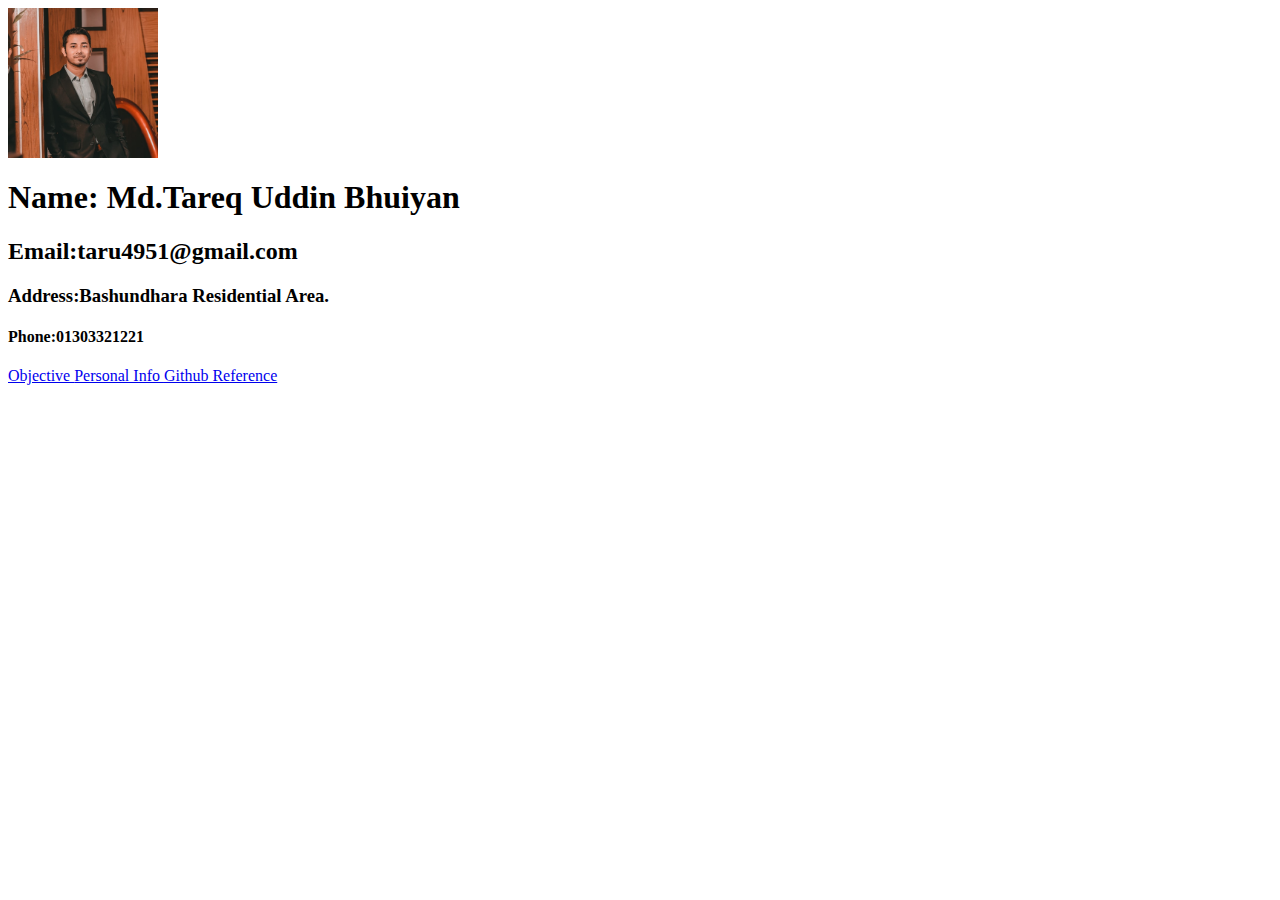
==== index.html @ 87771912 "your message" ====
<html>
     <head> 
	    <title> Portfolio </title>
     </head>
   <body>
   <img width="150px" height="150px" src= "112331.jpg">
   
   <h1> Name: Md.Tareq Uddin Bhuiyan </h1>
   <h2> Email:taru4951@gmail.com </h2>
   <h3> Address:Bashundhara Residential Area. </h3>
   <h4> Phone:01303321221 </h4>
   
   <a href="Objective.html " > Objective </a>
   <a href=" Personalinfo.html" > Personal Info </a>
   <a target ="blank" href=" https://github.com/TareqBhuiyan/WT_MID_SUM21" > Github Reference </a>
   
  
 
  
   </body>

</html>
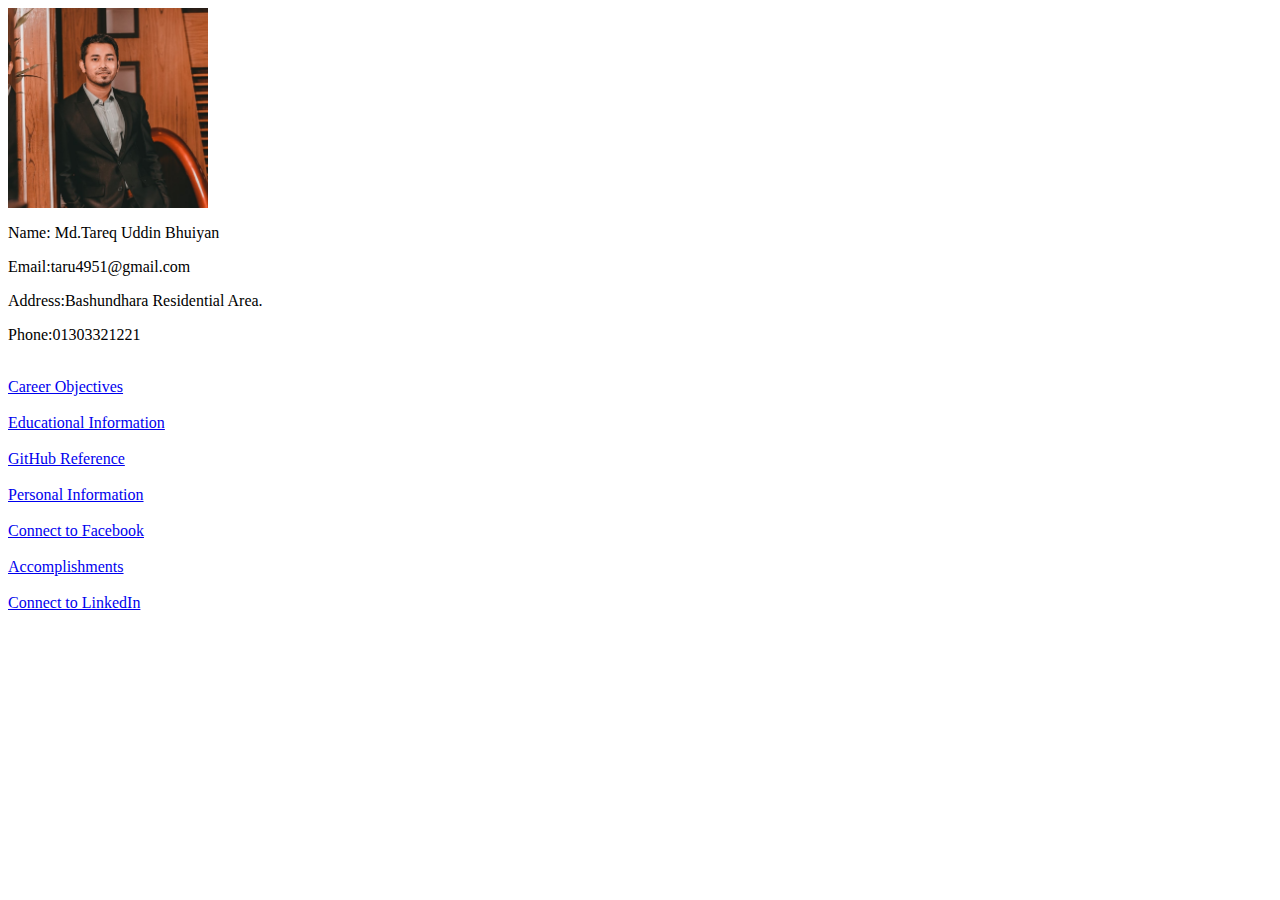
==== commit 03768ab5: "first commit" ====
--- a/index.html
+++ b/index.html
@@ -3,20 +3,30 @@
 	    <title> Portfolio </title>
      </head>
    <body>
-   <img width="150px" height="150px" src= "112331.jpg">
+   <img width="200px" height="200px" src= "112331.jpg">
    
-   <h1> Name: Md.Tareq Uddin Bhuiyan </h1>
-   <h2> Email:taru4951@gmail.com </h2>
-   <h3> Address:Bashundhara Residential Area. </h3>
-   <h4> Phone:01303321221 </h4>
+   <p> Name: Md.Tareq Uddin Bhuiyan </p>
+   <p> Email:taru4951@gmail.com </p>
+   <p> Address:Bashundhara Residential Area. </p>
+   <p> Phone:01303321221 </p>
    
-   <a href="Objective.html " > Objective </a>
-   <a href=" Personalinfo.html" > Personal Info </a>
-   <a target ="blank" href=" https://github.com/TareqBhuiyan/WT_MID_SUM21" > Github Reference </a>
    
+   <br>
+   <a  target="blank"  href="Objective.html " > Career Objectives </a> </br>
+   <br>
+   <a  target="blank"  href=" Educationalinfo.html" > Educational Information </a> </br>
+   <br>
+   <a  target ="blank" href=" https://github.com/TareqBhuiyan/WT_MID_SUM21" > GitHub Reference </a> </br>
+   <br>
+   <a  target="blank"  href=" Personalinfo.html " > Personal Information </a> </br>
+   <br>
+   <a  target="blank"  href="https://www.facebook.com/faarhaab/ " > Connect to Facebook </a> </br>
+   <br>
+   <a  target="blank"  href="https://www.coursera.org/user/8b9f053a8c21348f44a7485b6633d309 " > Accomplishments </a> <br>
+   <br>
+   <a  target="blank"  href="https://www.linkedin.com/in/tareqbhuiyan01/" > Connect to LinkedIn </a> </br>
   
  
-  
    </body>
 
 </html>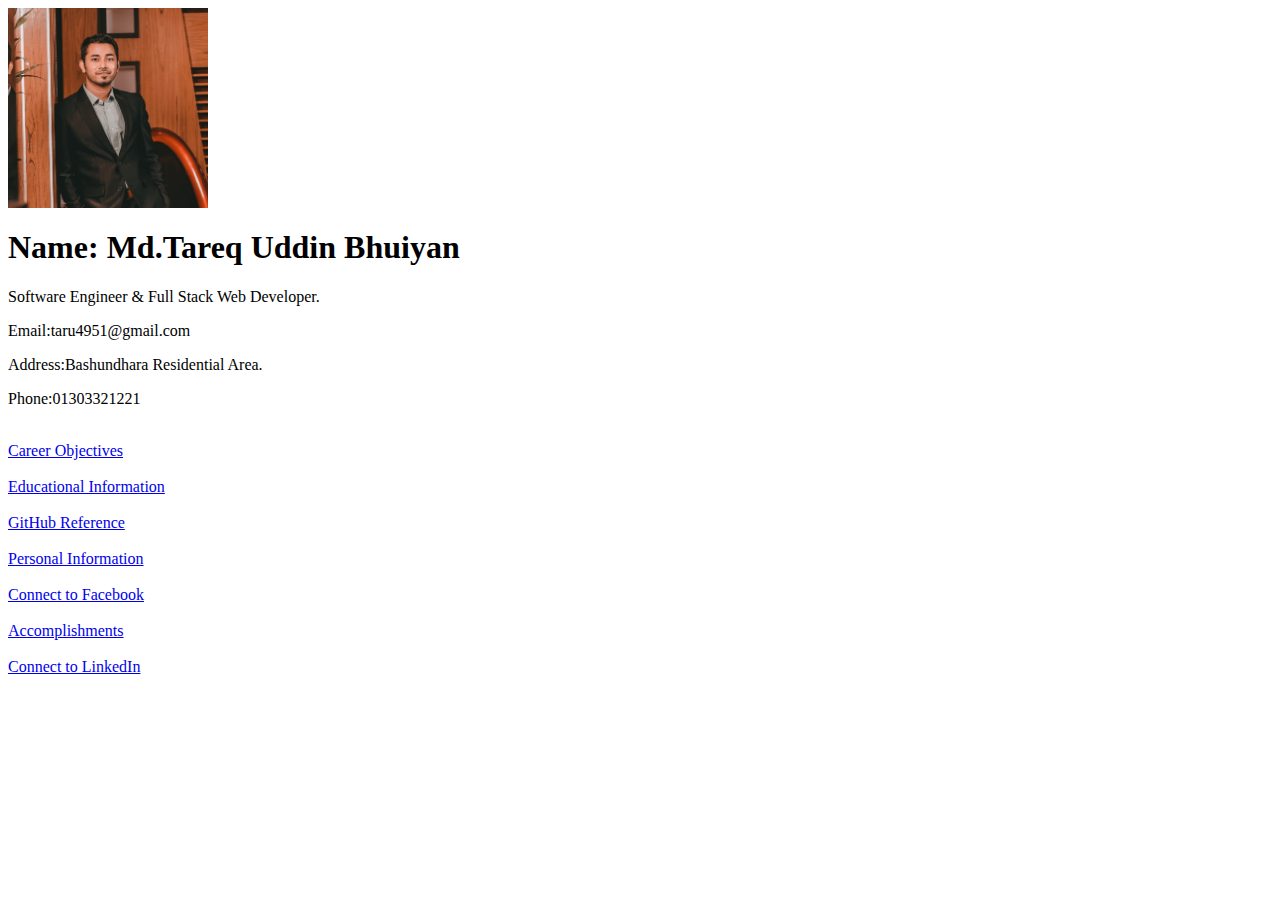
==== commit c597649c: "html" ====
--- a/index.html
+++ b/index.html
@@ -5,7 +5,8 @@
    <body>
    <img width="200px" height="200px" src= "112331.jpg">
    
-   <p> Name: Md.Tareq Uddin Bhuiyan </p>
+   <h1> Name: Md.Tareq Uddin Bhuiyan </h1>
+   <p> Software Engineer & Full Stack Web Developer. </p>
    <p> Email:taru4951@gmail.com </p>
    <p> Address:Bashundhara Residential Area. </p>
    <p> Phone:01303321221 </p>
@@ -22,7 +23,7 @@
    <br>
    <a  target="blank"  href="https://www.facebook.com/faarhaab/ " > Connect to Facebook </a> </br>
    <br>
-   <a  target="blank"  href="https://www.coursera.org/user/8b9f053a8c21348f44a7485b6633d309 " > Accomplishments </a> <br>
+   <a  target="blank"  href="https://www.coursera.org/user/8b9f053a8c21348f44a7485b6633d309 " > Accomplishments </a> <br> 
    <br>
    <a  target="blank"  href="https://www.linkedin.com/in/tareqbhuiyan01/" > Connect to LinkedIn </a> </br>
   
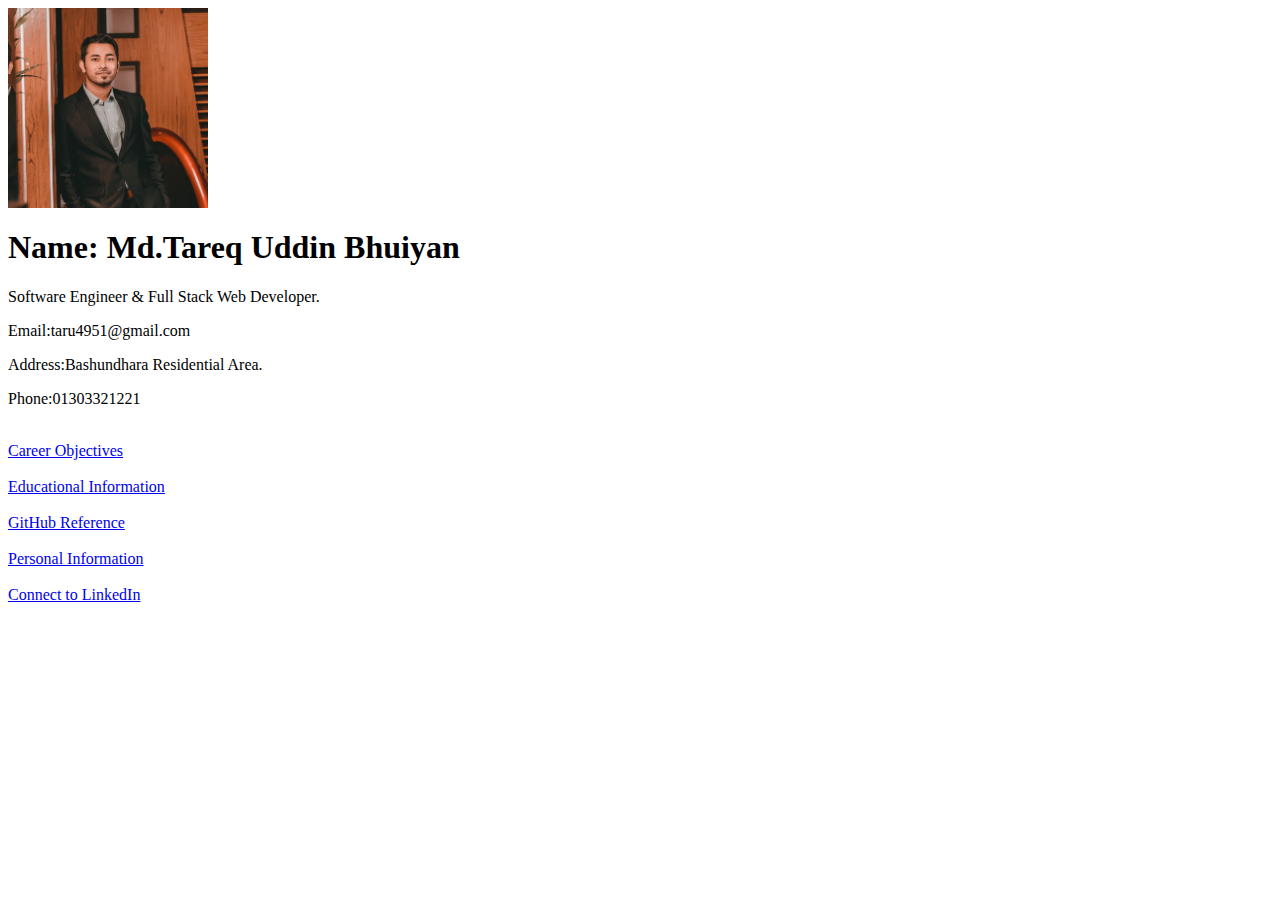
==== commit 3eb01279: "html" ====
--- a/index.html
+++ b/index.html
@@ -21,10 +21,6 @@
    <br>
    <a  target="blank"  href=" Personalinfo.html " > Personal Information </a> </br>
    <br>
-   <a  target="blank"  href="https://www.facebook.com/faarhaab/ " > Connect to Facebook </a> </br>
-   <br>
-   <a  target="blank"  href="https://www.coursera.org/user/8b9f053a8c21348f44a7485b6633d309 " > Accomplishments </a> <br> 
-   <br>
    <a  target="blank"  href="https://www.linkedin.com/in/tareqbhuiyan01/" > Connect to LinkedIn </a> </br>
   
  
